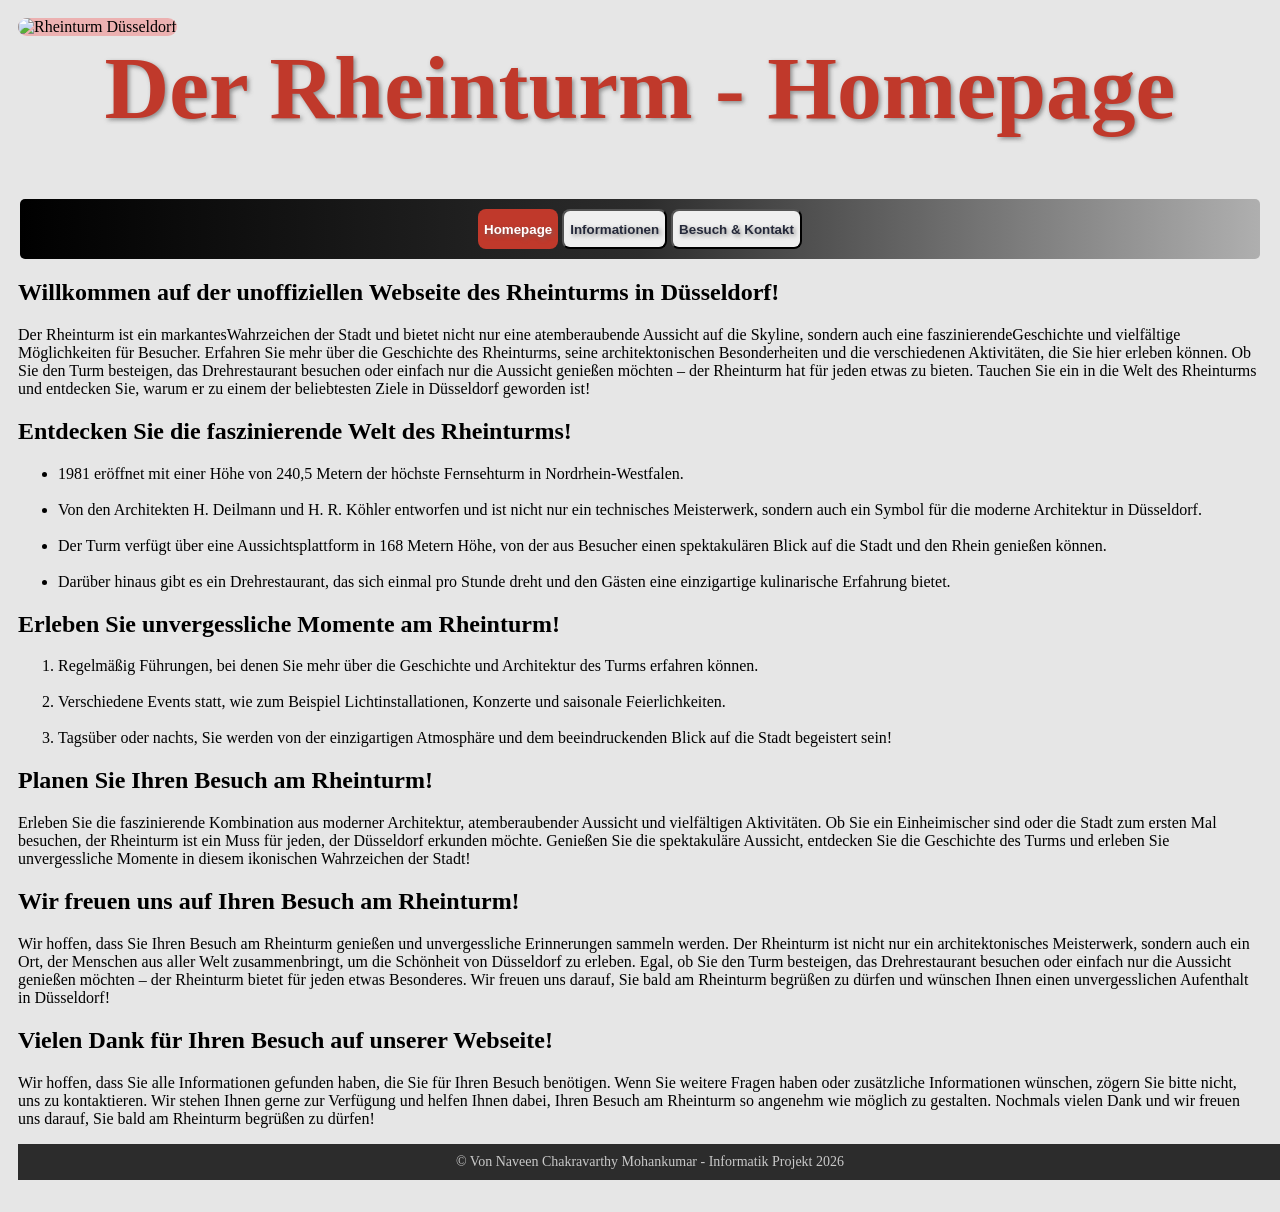
==== Informatik/HTML/rheinturm-projekt/index.html @ 029c7499 "Project" ====
<!DOCTYPE html>
<html lang="de">
    <head>
        <meta charset="UTF-8">
        <title>Der Rheinturm - Startseite</title>
        <link rel="stylesheet" href="css/style.css">
        <link rel="preconnect" href="https://fonts.googleapis.com">
        <link rel="preconnect" href="https://fonts.gstatic.com" crossorigin>
        <link href="https://fonts.googleapis.com/css2?family=Old+Standard+TT:ital,wght@0,400;0,700;1,400&display=swap" rel="stylesheet">
    </head>

    <body class="body">
        <header>
            <div>
                <img src="https://duesseldorfer-skyline.de/resources/skyline-duesseldorf.webp" alt="Rheinturm Düsseldorf" class="image1">
            </div>
            <h1 class="h1">Der Rheinturm - Homepage</h1>
            <nav class="button-menu">
                <a href="index.html" ><button class="button" id="button1"><b>Homepage</b></button></a>
                <a href="info.html"><button class="button"><b>Informationen</b></button></a>
                <a href="kontakt.html"><button class="button"><b>Besuch & Kontakt</b></button></a>
            </nav>
        </header>
        <main>
            <div class="Hauptdiv">
                <h2 class="h2">Willkommen auf der unoffiziellen Webseite des Rheinturms in Düsseldorf!</h2>
            <p>
                Der Rheinturm ist ein markantesWahrzeichen der Stadt und bietet nicht nur eine atemberaubende Aussicht auf die Skyline, 
                sondern auch eine faszinierendeGeschichte und vielfältige Möglichkeiten für Besucher. Erfahren Sie mehr über die Geschichte des Rheinturms, seine 
                architektonischen Besonderheiten und die verschiedenen Aktivitäten, die Sie hier erleben können. Ob Sie den Turm besteigen,
                das Drehrestaurant besuchen oder einfach nur die Aussicht genießen möchten – der Rheinturm hat für jeden etwas zu bieten. 
                Tauchen Sie ein in die Welt des Rheinturms und entdecken Sie, warum er zu einem der beliebtesten Ziele in Düsseldorf geworden ist!
            </p>

            <h2 class="h2">Entdecken Sie die faszinierende Welt des Rheinturms!</h2>
            <ul>
                <li>1981 eröffnet mit einer Höhe von 240,5 Metern der höchste Fernsehturm in Nordrhein-Westfalen. </li><br>
                <li>Von den Architekten H. Deilmann und H. R. Köhler entworfen und ist nicht nur ein technisches Meisterwerk, sondern auch ein Symbol für die moderne Architektur in Düsseldorf. </li><br>
                <li>Der Turm verfügt über eine Aussichtsplattform in 168 Metern Höhe, von der aus Besucher einen spektakulären Blick auf die Stadt und den Rhein genießen können. </li><br>
                <li>Darüber hinaus gibt es ein Drehrestaurant, das sich einmal pro Stunde dreht und den Gästen eine einzigartige kulinarische Erfahrung bietet.</li>
            </ul>

            <h2 class="h2">Erleben Sie unvergessliche Momente am Rheinturm!</h2>
            <ol>
                <li>Regelmäßig Führungen, bei denen Sie mehr über die Geschichte und Architektur des Turms erfahren können. </li><br>
                <li>Verschiedene Events statt, wie zum Beispiel Lichtinstallationen, Konzerte und saisonale Feierlichkeiten. </li><br>
                <li>Tagsüber oder nachts, Sie werden von der einzigartigen Atmosphäre und dem beeindruckenden Blick auf die Stadt begeistert sein!</li>
            </ol>

            <h2 class="h2">Planen Sie Ihren Besuch am Rheinturm!</h2>
            <p>
                Erleben Sie die faszinierende Kombination aus moderner Architektur, atemberaubender Aussicht und vielfältigen Aktivitäten. 
                Ob Sie ein Einheimischer sind oder die Stadt zum ersten Mal besuchen, der Rheinturm ist ein Muss für jeden, der Düsseldorf erkunden möchte. 
                Genießen Sie die spektakuläre Aussicht, entdecken Sie die Geschichte des Turms und erleben Sie unvergessliche Momente in diesem ikonischen Wahrzeichen der Stadt!
            </p>

            <h2 class="h2">Wir freuen uns auf Ihren Besuch am Rheinturm!</h2>
            <p>
                Wir hoffen, dass Sie Ihren Besuch am Rheinturm genießen und unvergessliche Erinnerungen sammeln werden. 
                Der Rheinturm ist nicht nur ein architektonisches Meisterwerk, sondern auch ein Ort, der Menschen aus aller Welt zusammenbringt, um die Schönheit von Düsseldorf zu erleben. 
                Egal, ob Sie den Turm besteigen, das Drehrestaurant besuchen oder einfach nur die Aussicht genießen möchten – der Rheinturm bietet für jeden etwas Besonderes. 
                Wir freuen uns darauf, Sie bald am Rheinturm begrüßen zu dürfen und wünschen Ihnen einen unvergesslichen Aufenthalt in Düsseldorf!
            </p>

            <h2 class="h2">Vielen Dank für Ihren Besuch auf unserer Webseite!</h2>
            <p>
                Wir hoffen, dass Sie alle Informationen gefunden haben, die Sie für Ihren Besuch benötigen. 
                Wenn Sie weitere Fragen haben oder zusätzliche Informationen wünschen, zögern Sie bitte nicht, uns zu kontaktieren. 
                Wir stehen Ihnen gerne zur Verfügung und helfen Ihnen dabei, Ihren Besuch am Rheinturm so angenehm wie möglich zu gestalten. 
                Nochmals vielen Dank und wir freuen uns darauf, Sie bald am Rheinturm begrüßen zu dürfen!
            </p>
        
        </main>
    </body>
    <footer>
        <p class="footer">© Von Naveen Chakravarthy Mohankumar - Informatik Projekt 2026</p>
    </footer>
</html>
---- Informatik/HTML/rheinturm-projekt/css/style.css ----
.button-menu {
    background: linear-gradient(to right, black, #2c2c2c, #afafaf);
    border: none;
    color: white;
    padding: 10px 20px;
    margin: 4px 2px;
    text-align: center;
    border-radius: 5px;
    left: 50%;
    position: scroll;
}
.button{
    color: #25293A;
    cursor: pointer;
    text-shadow: 2px 2px 4px rgba(102, 102, 102, 0.7);
    border-radius: 5px;
    height: 40px;
    border-radius: 8px;
}
.button:hover {
    background-color: #696969;
    color: #3d3d3d;
}
#button1 {
    background-color: #c0392b;
    color: white;
    border: none;
}
#button2 {
    background-color: #c0392b;
    color: white;
    border: none;
}
#button3 {
    background-color: #c0392b;
    color: white;
    border: none;
}
.body {
    font-family: 'Old Standard TT', serif;
    background-color: rgb(230, 230, 230);
    padding: 10px;
}
.image1 {
    background-position: center;
    height: auto;
    width: 100%;
    border-radius: 20px;
    background-color: rgba(255, 0, 0, 0.233);
}
h1 {
    top: 30%;
    color: #c0392b;
    text-shadow: 2px 2px 4px rgba(102, 102, 102, 0.7);
    font-size: 7vw;
    margin-top: auto;
    text-align: center;
}
.footer {
    text-align: center;
    padding: 10px;
    background-color: #2c2c2c;
    color: #c9c9c9;
    font-size: 14px;
    width: 100%;
    text-decoration: italic;
}
.hauptdiv {
    font-family: 'Old Standard TT', serif;
}
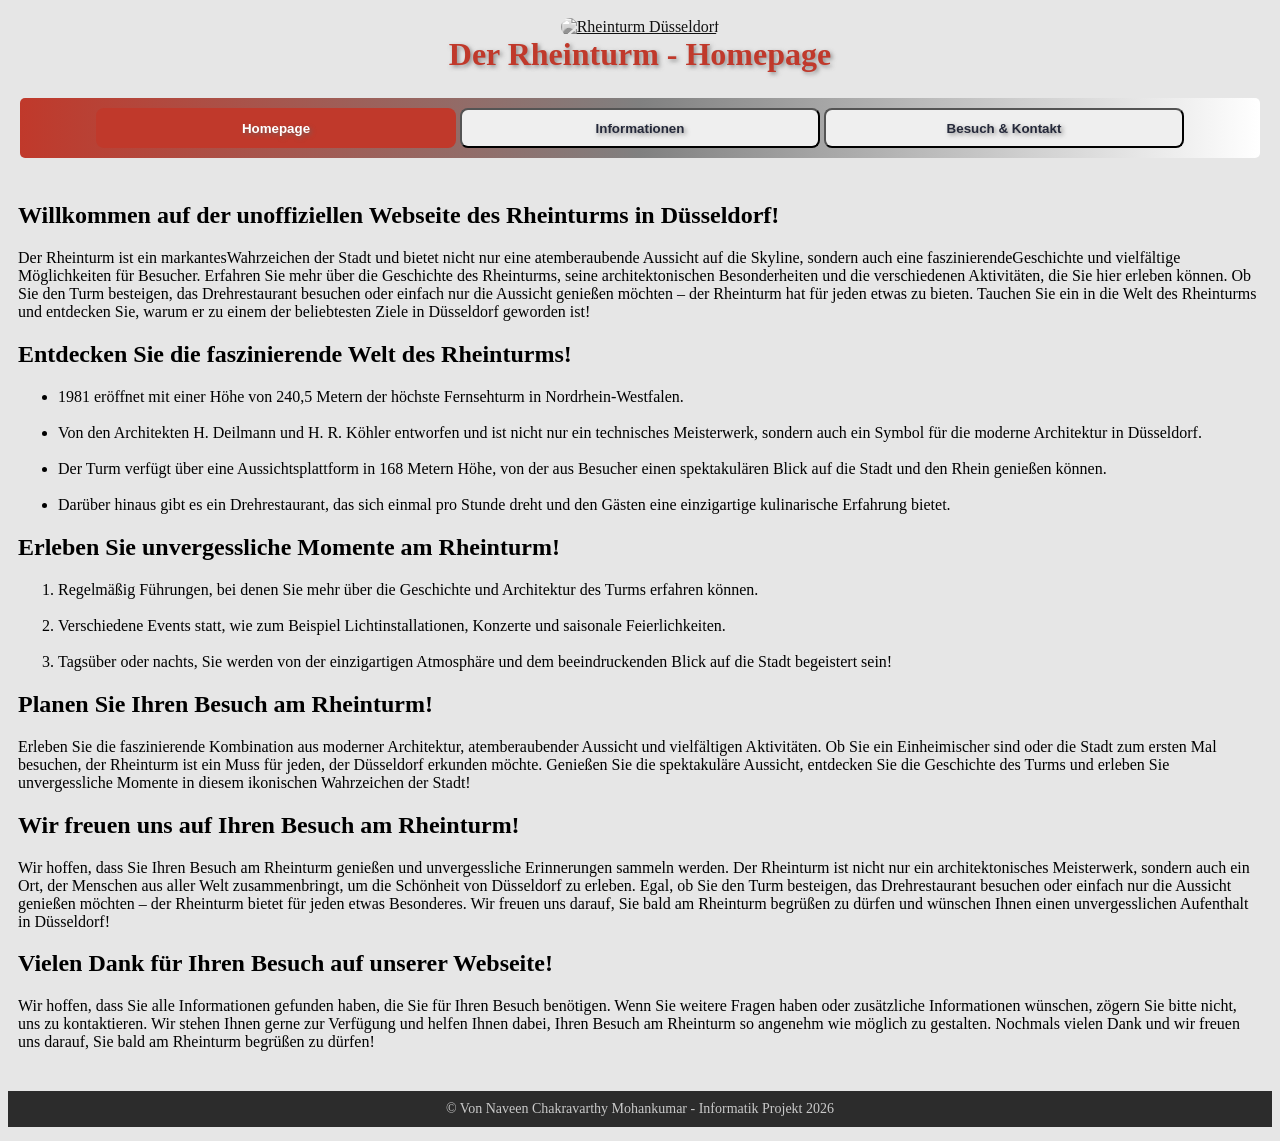
==== commit ffd33958: "Add index.css, lab pages, and password generator Add a new index.css (page styles) and several page-" ====
--- a/Informatik/HTML/rheinturm-projekt/index.html
+++ b/Informatik/HTML/rheinturm-projekt/index.html
@@ -1,78 +1,88 @@
 <!DOCTYPE html>
 <html lang="de">
+
     <head>
         <meta charset="UTF-8">
         <title>Der Rheinturm - Startseite</title>
-        <link rel="stylesheet" href="css/style.css">
+        <link rel="stylesheet" href="css/index.css">
         <link rel="preconnect" href="https://fonts.googleapis.com">
         <link rel="preconnect" href="https://fonts.gstatic.com" crossorigin>
         <link href="https://fonts.googleapis.com/css2?family=Old+Standard+TT:ital,wght@0,400;0,700;1,400&display=swap" rel="stylesheet">
     </head>
 
     <body class="body">
-        <header>
-            <div>
-                <img src="https://duesseldorfer-skyline.de/resources/skyline-duesseldorf.webp" alt="Rheinturm Düsseldorf" class="image1">
+
+        <header class="main">
+            <div class="header-div">
+                <a href="duesseldorf.html" target="_blank">
+                    <img src="https://duesseldorfer-skyline.de/resources/skyline-duesseldorf.webp" alt="Rheinturm Düsseldorf" class="image1" style="filter: grayscale(100%);">
+                </a>
+                <h1 class="h1">Der Rheinturm - Homepage</h1>
             </div>
-            <h1 class="h1">Der Rheinturm - Homepage</h1>
-            <nav class="button-menu">
-                <a href="index.html" ><button class="button" id="button1"><b>Homepage</b></button></a>
+
+            <nav id="button-menu1" class="main">
+                <button class="button" id="button1"><b>Homepage</b></button>
                 <a href="info.html"><button class="button"><b>Informationen</b></button></a>
                 <a href="kontakt.html"><button class="button"><b>Besuch & Kontakt</b></button></a>
             </nav>
         </header>
-        <main>
-            <div class="Hauptdiv">
-                <h2 class="h2">Willkommen auf der unoffiziellen Webseite des Rheinturms in Düsseldorf!</h2>
-            <p>
-                Der Rheinturm ist ein markantesWahrzeichen der Stadt und bietet nicht nur eine atemberaubende Aussicht auf die Skyline, 
-                sondern auch eine faszinierendeGeschichte und vielfältige Möglichkeiten für Besucher. Erfahren Sie mehr über die Geschichte des Rheinturms, seine 
-                architektonischen Besonderheiten und die verschiedenen Aktivitäten, die Sie hier erleben können. Ob Sie den Turm besteigen,
-                das Drehrestaurant besuchen oder einfach nur die Aussicht genießen möchten – der Rheinturm hat für jeden etwas zu bieten. 
-                Tauchen Sie ein in die Welt des Rheinturms und entdecken Sie, warum er zu einem der beliebtesten Ziele in Düsseldorf geworden ist!
-            </p>
 
-            <h2 class="h2">Entdecken Sie die faszinierende Welt des Rheinturms!</h2>
-            <ul>
-                <li>1981 eröffnet mit einer Höhe von 240,5 Metern der höchste Fernsehturm in Nordrhein-Westfalen. </li><br>
-                <li>Von den Architekten H. Deilmann und H. R. Köhler entworfen und ist nicht nur ein technisches Meisterwerk, sondern auch ein Symbol für die moderne Architektur in Düsseldorf. </li><br>
-                <li>Der Turm verfügt über eine Aussichtsplattform in 168 Metern Höhe, von der aus Besucher einen spektakulären Blick auf die Stadt und den Rhein genießen können. </li><br>
-                <li>Darüber hinaus gibt es ein Drehrestaurant, das sich einmal pro Stunde dreht und den Gästen eine einzigartige kulinarische Erfahrung bietet.</li>
-            </ul>
+        <main class="main">
+            <div class="hauptdiv">
+                <h2>Willkommen auf der unoffiziellen Webseite des Rheinturms in Düsseldorf!</h2>
+                <p>
+                    Der Rheinturm ist ein markantesWahrzeichen der Stadt und bietet nicht nur eine atemberaubende Aussicht auf die Skyline, 
+                    sondern auch eine faszinierendeGeschichte und vielfältige Möglichkeiten für Besucher. Erfahren Sie mehr über die Geschichte des Rheinturms, seine 
+                    architektonischen Besonderheiten und die verschiedenen Aktivitäten, die Sie hier erleben können. Ob Sie den Turm besteigen,
+                    das Drehrestaurant besuchen oder einfach nur die Aussicht genießen möchten – der Rheinturm hat für jeden etwas zu bieten. 
+                    Tauchen Sie ein in die Welt des Rheinturms und entdecken Sie, warum er zu einem der beliebtesten Ziele in Düsseldorf geworden ist!
+                </p>
 
-            <h2 class="h2">Erleben Sie unvergessliche Momente am Rheinturm!</h2>
-            <ol>
-                <li>Regelmäßig Führungen, bei denen Sie mehr über die Geschichte und Architektur des Turms erfahren können. </li><br>
-                <li>Verschiedene Events statt, wie zum Beispiel Lichtinstallationen, Konzerte und saisonale Feierlichkeiten. </li><br>
-                <li>Tagsüber oder nachts, Sie werden von der einzigartigen Atmosphäre und dem beeindruckenden Blick auf die Stadt begeistert sein!</li>
-            </ol>
+                <h2>Entdecken Sie die faszinierende Welt des Rheinturms!</h2>
+                <ul>
+                    <li>1981 eröffnet mit einer Höhe von 240,5 Metern der höchste Fernsehturm in Nordrhein-Westfalen. </li><br>
+                    <li>Von den Architekten H. Deilmann und H. R. Köhler entworfen und ist nicht nur ein technisches Meisterwerk, sondern auch ein Symbol für die moderne Architektur in Düsseldorf. </li><br>
+                    <li>Der Turm verfügt über eine Aussichtsplattform in 168 Metern Höhe, von der aus Besucher einen spektakulären Blick auf die Stadt und den Rhein genießen können. </li><br>
+                    <li>Darüber hinaus gibt es ein Drehrestaurant, das sich einmal pro Stunde dreht und den Gästen eine einzigartige kulinarische Erfahrung bietet.</li>
+                </ul>
 
-            <h2 class="h2">Planen Sie Ihren Besuch am Rheinturm!</h2>
-            <p>
-                Erleben Sie die faszinierende Kombination aus moderner Architektur, atemberaubender Aussicht und vielfältigen Aktivitäten. 
-                Ob Sie ein Einheimischer sind oder die Stadt zum ersten Mal besuchen, der Rheinturm ist ein Muss für jeden, der Düsseldorf erkunden möchte. 
-                Genießen Sie die spektakuläre Aussicht, entdecken Sie die Geschichte des Turms und erleben Sie unvergessliche Momente in diesem ikonischen Wahrzeichen der Stadt!
-            </p>
+                <h2>Erleben Sie unvergessliche Momente am Rheinturm!</h2>
+                <ol>
+                    <li>Regelmäßig Führungen, bei denen Sie mehr über die Geschichte und Architektur des Turms erfahren können. </li><br>
+                    <li>Verschiedene Events statt, wie zum Beispiel Lichtinstallationen, Konzerte und saisonale Feierlichkeiten. </li><br>
+                    <li>Tagsüber oder nachts, Sie werden von der einzigartigen Atmosphäre und dem beeindruckenden Blick auf die Stadt begeistert sein!</li>
+                </ol>
 
-            <h2 class="h2">Wir freuen uns auf Ihren Besuch am Rheinturm!</h2>
-            <p>
-                Wir hoffen, dass Sie Ihren Besuch am Rheinturm genießen und unvergessliche Erinnerungen sammeln werden. 
-                Der Rheinturm ist nicht nur ein architektonisches Meisterwerk, sondern auch ein Ort, der Menschen aus aller Welt zusammenbringt, um die Schönheit von Düsseldorf zu erleben. 
-                Egal, ob Sie den Turm besteigen, das Drehrestaurant besuchen oder einfach nur die Aussicht genießen möchten – der Rheinturm bietet für jeden etwas Besonderes. 
-                Wir freuen uns darauf, Sie bald am Rheinturm begrüßen zu dürfen und wünschen Ihnen einen unvergesslichen Aufenthalt in Düsseldorf!
-            </p>
+                <h2 class="h2">Planen Sie Ihren Besuch am Rheinturm!</h2>
+                <p>
+                    Erleben Sie die faszinierende Kombination aus moderner Architektur, atemberaubender Aussicht und vielfältigen Aktivitäten. 
+                    Ob Sie ein Einheimischer sind oder die Stadt zum ersten Mal besuchen, der Rheinturm ist ein Muss für jeden, der Düsseldorf erkunden möchte. 
+                    Genießen Sie die spektakuläre Aussicht, entdecken Sie die Geschichte des Turms und erleben Sie unvergessliche Momente in diesem ikonischen Wahrzeichen der Stadt!
+                </p>
 
-            <h2 class="h2">Vielen Dank für Ihren Besuch auf unserer Webseite!</h2>
-            <p>
-                Wir hoffen, dass Sie alle Informationen gefunden haben, die Sie für Ihren Besuch benötigen. 
-                Wenn Sie weitere Fragen haben oder zusätzliche Informationen wünschen, zögern Sie bitte nicht, uns zu kontaktieren. 
-                Wir stehen Ihnen gerne zur Verfügung und helfen Ihnen dabei, Ihren Besuch am Rheinturm so angenehm wie möglich zu gestalten. 
-                Nochmals vielen Dank und wir freuen uns darauf, Sie bald am Rheinturm begrüßen zu dürfen!
-            </p>
-        
+                <h2 class="h2">Wir freuen uns auf Ihren Besuch am Rheinturm!</h2>
+                <p>
+                    Wir hoffen, dass Sie Ihren Besuch am Rheinturm genießen und unvergessliche Erinnerungen sammeln werden. 
+                    Der Rheinturm ist nicht nur ein architektonisches Meisterwerk, sondern auch ein Ort, der Menschen aus aller Welt zusammenbringt, um die Schönheit von Düsseldorf zu erleben. 
+                    Egal, ob Sie den Turm besteigen, das Drehrestaurant besuchen oder einfach nur die Aussicht genießen möchten – der Rheinturm bietet für jeden etwas Besonderes. 
+                    Wir freuen uns darauf, Sie bald am Rheinturm begrüßen zu dürfen und wünschen Ihnen einen unvergesslichen Aufenthalt in Düsseldorf!
+                </p>
+
+                <h2>Vielen Dank für Ihren Besuch auf unserer Webseite!</h2>
+                <p>
+                    Wir hoffen, dass Sie alle Informationen gefunden haben, die Sie für Ihren Besuch benötigen. 
+                    Wenn Sie weitere Fragen haben oder zusätzliche Informationen wünschen, zögern Sie bitte nicht, uns zu kontaktieren. 
+                    Wir stehen Ihnen gerne zur Verfügung und helfen Ihnen dabei, Ihren Besuch am Rheinturm so angenehm wie möglich zu gestalten. 
+                    Nochmals vielen Dank und wir freuen uns darauf, Sie bald am Rheinturm begrüßen zu dürfen!
+                </p>
+            </div>
         </main>
+
+        <footer>
+            <p class="footer">&copy; Von Naveen Chakravarthy Mohankumar - Informatik Projekt 2026</p>
+        </footer>
     </body>
-    <footer>
-        <p class="footer">© Von Naveen Chakravarthy Mohankumar - Informatik Projekt 2026</p>
-    </footer>
+    
+    
+    
 </html>
--- a/Informatik/HTML/rheinturm-projekt/css/index.css
+++ b/Informatik/HTML/rheinturm-projekt/css/index.css
@@ -0,0 +1,92 @@
+/*Class*/
+/*Text*/
+.body {
+    font-family: 'Old Standard TT', serif;
+    background-color: rgb(230, 230, 230);
+}
+.main {
+    padding: 10px;
+}
+.h1 {
+    top: 30%;
+    color: #c0392b;
+    text-shadow: 2px 2px 4px rgba(102, 102, 102, 0.7);
+    font-size: auto;
+    margin-top: auto;
+    text-align: center;
+    max-width: 1000px;
+}
+
+
+/*Button*/
+.button{
+    color: #25293A;
+    cursor: pointer;
+    text-shadow: 2px 2px 4px rgba(102, 102, 102, 0.7);
+    border-radius: 5px;
+    height: 40px;
+    border-radius: 8px;
+    width: 30%;
+}
+.button:hover {
+    background-color: #696969;
+    color: #3d3d3d;
+}
+
+/*Div*/
+.hauptdiv {
+    font-family: 'Old Standard TT', serif;
+}
+.header-div {
+    display: flex;
+    flex-direction: column;
+    align-items: center;
+    position: relative;
+}
+
+/*Image*/
+.image1 {
+    background-position: center;
+    height: auto;
+    width: 100%;
+    border-radius: 20px;
+    max-width: 1000px;
+    filter:grayscale(100%)
+}
+.image1:hover {
+    background-position: center;
+    height: auto;
+    width: 100%;
+    border-radius: 20px;
+    background-color: rgba(255, 0, 0, 0.233);
+    max-width: 1000px;
+    transform: scale(1.05);
+}
+
+/*Footer*/
+.footer {
+    text-align: center;
+    background-color: #2c2c2c;
+    color: #c9c9c9;
+    font-size: 14px;
+    width: 100%;
+    padding: 10px 0;
+}
+
+/*Id*/
+#button-menu1 {
+    background: linear-gradient(to right, #C0392B, #808080, #ffffff);
+    border: none;
+    color: white;
+    padding: 10px 20px;
+    margin: 4px 2px;
+    text-align: center;
+    border-radius: 5px;
+    left: 50%;
+    position: scroll;
+}
+#button1 {
+    background-color: #c0392b;
+    color: white;
+    border: none;
+}
